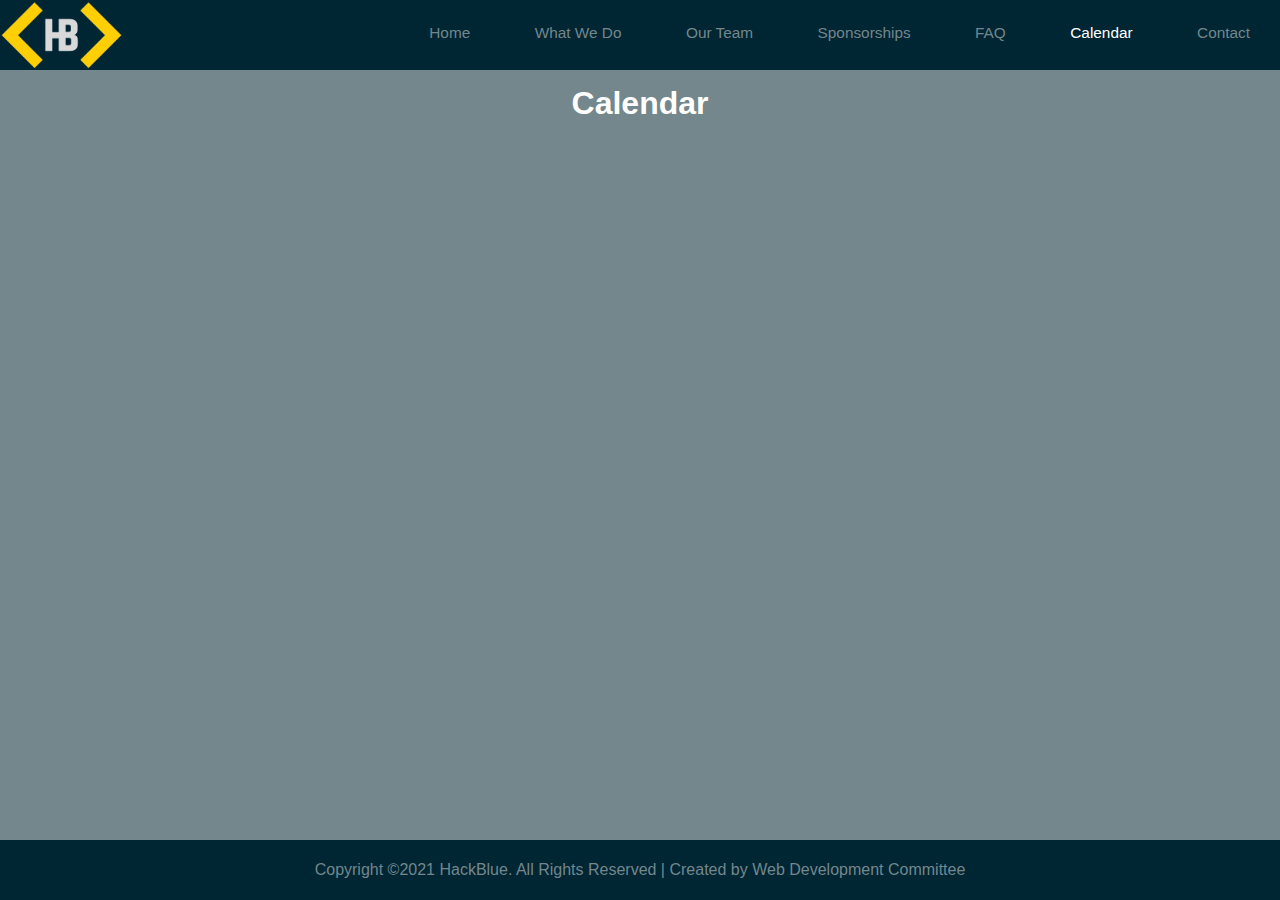
==== calendar.html @ ecb3300c "Styles starting point" ====
<!DOCTYPE html>
<html lang="en">
  <head>
    <meta charset="utf-8">
    <meta name="viewport" content="width=device-width, initial-scale=1">
    <title>Calendar | HackBlue</title>
    <link rel="stylesheet" type="text/css" href="./style.css">
  </head>
<body>
  <header>
      <nav style="height:70px">
        <img src="hb-logo-white.png" alt="HackBlue Logo" style="width:auto; height:70px; position:absolute;">
        <ul style="height:70px;">
          <li><a href="index.html">Home</a></li>
          <li><a href="what-we-do.html">What We Do</a></li>
          <li><a href="team.html">Our Team</a></li>
          <li><a href="sponsorships.html">Sponsorships</a></li>
          <li><a href="faq.html">FAQ</a></li>
          <li><a  style="color:white;" href="calendar.html">Calendar</a></li>
          <li><a href="contact.html">Contact</a></li>
      </nav>
  </header>

<div style="text-align: center;">
  <h1>Calendar</h1>
  <iframe src="https://calendar.google.com/calendar/embed?height=600&amp;wkst=1&amp;bgcolor=%23ffcb0b&amp;ctz=America%2FNew_York&amp;src=dW1pY2guZWR1XzF1dXBiNWo4am5vZmNwZHNxcGJjN2htanM0QGdyb3VwLmNhbGVuZGFyLmdvb2dsZS5jb20&amp;color=%233F51B5&amp;title&amp;showTitle=0&amp;showNav=1&amp;showPrint=0&amp;showTabs=0&amp;showCalendars=0" style="border-width:0" width="750" height="550" frameborder="0" scrolling="no"></iframe>
</div>
<footer>
  <p style="text-align: center">Copyright ©2021 HackBlue. All Rights Reserved | Created by <a style="font-size: 16px;" href="team.html#team">Web Development Committee</a></p>
</footer>

</body>
</html>
---- style.css ----
/* Primary colors:
Navy blue #00274c
Maize #ffcb0b

Secondary colors:
Dark teal #0B4C5F
Medium gray #585858
*/
body {
  background-color: #73878c;
  font-family: Verdana, Helvetica, sans-serif;
  padding-bottom: 50px;
}

header {
  width: 100%;
  height: 70px;
  background-color: #002533;
}

header > img {
  float: left;
  overflow: auto;
  display: block;
  width: 128px;
  height: 70px;
}

footer {
  position: fixed;
  bottom: 0;
  height: 60px;
  width: 100%;
  background-color: #002533;
  display: table;
}

footer > p{
  display: table-cell;
  vertical-align: middle;
  padding: 20px;
  color: #73878c
}

body,html{
  margin: 0;
  padding: 0;
  padding-bottom: 30px;
}

h1{
  margin-top: 10px;
  font-family: Verdana, Helvetica, sans-serif;
  color: #ffffff;
  text-align: center;
  width: 600px;
  margin: auto;
  padding: 15px;
}

h2{
  color: #ffffff;
  font-family: Verdana, Helvetica, sans-serif;
}

p{
  margin-left: 10px;
}
ul{
  width: auto;
  margin: 0 auto;
  text-align: right;
}

li{
  display: inline-block;
  text-align: center;
  padding: 24.25px 30px;
}

a{
  text-align: center;
  color: #73878c;
  text-decoration: none;
  font-family: Verdana, Helvetica, sans-serif;
  font-size: 1.2vw;
}

a:hover{
  color: #ffffff;
  transition: 0.5s;
}

table, th, td {
  border: 1px solid white;
  border-collapse: collapse;
}

.center{
  display: block;
  margin: auto;
  width: 50%;
}

.column {
  float: left;
}

.column.two {
  width: 50%;
}

.column.three {
  width: 33.33%;
}

.column.three > p {
  text-align: center;
  margin: 0;
}

.column.four {
  width: 25%;
}

.row:after {
  content: "";
  display: table;
  clear: both;
}
.see-through-box {
    background: rgba(180, 180, 180, 0.7);
    width: 950px;
    height: 1000px;
    border-radius: 30px;
    text-align: center;
    color: white;
    margin: 0 auto;
}

.social {
  padding: 15px 30px;
}
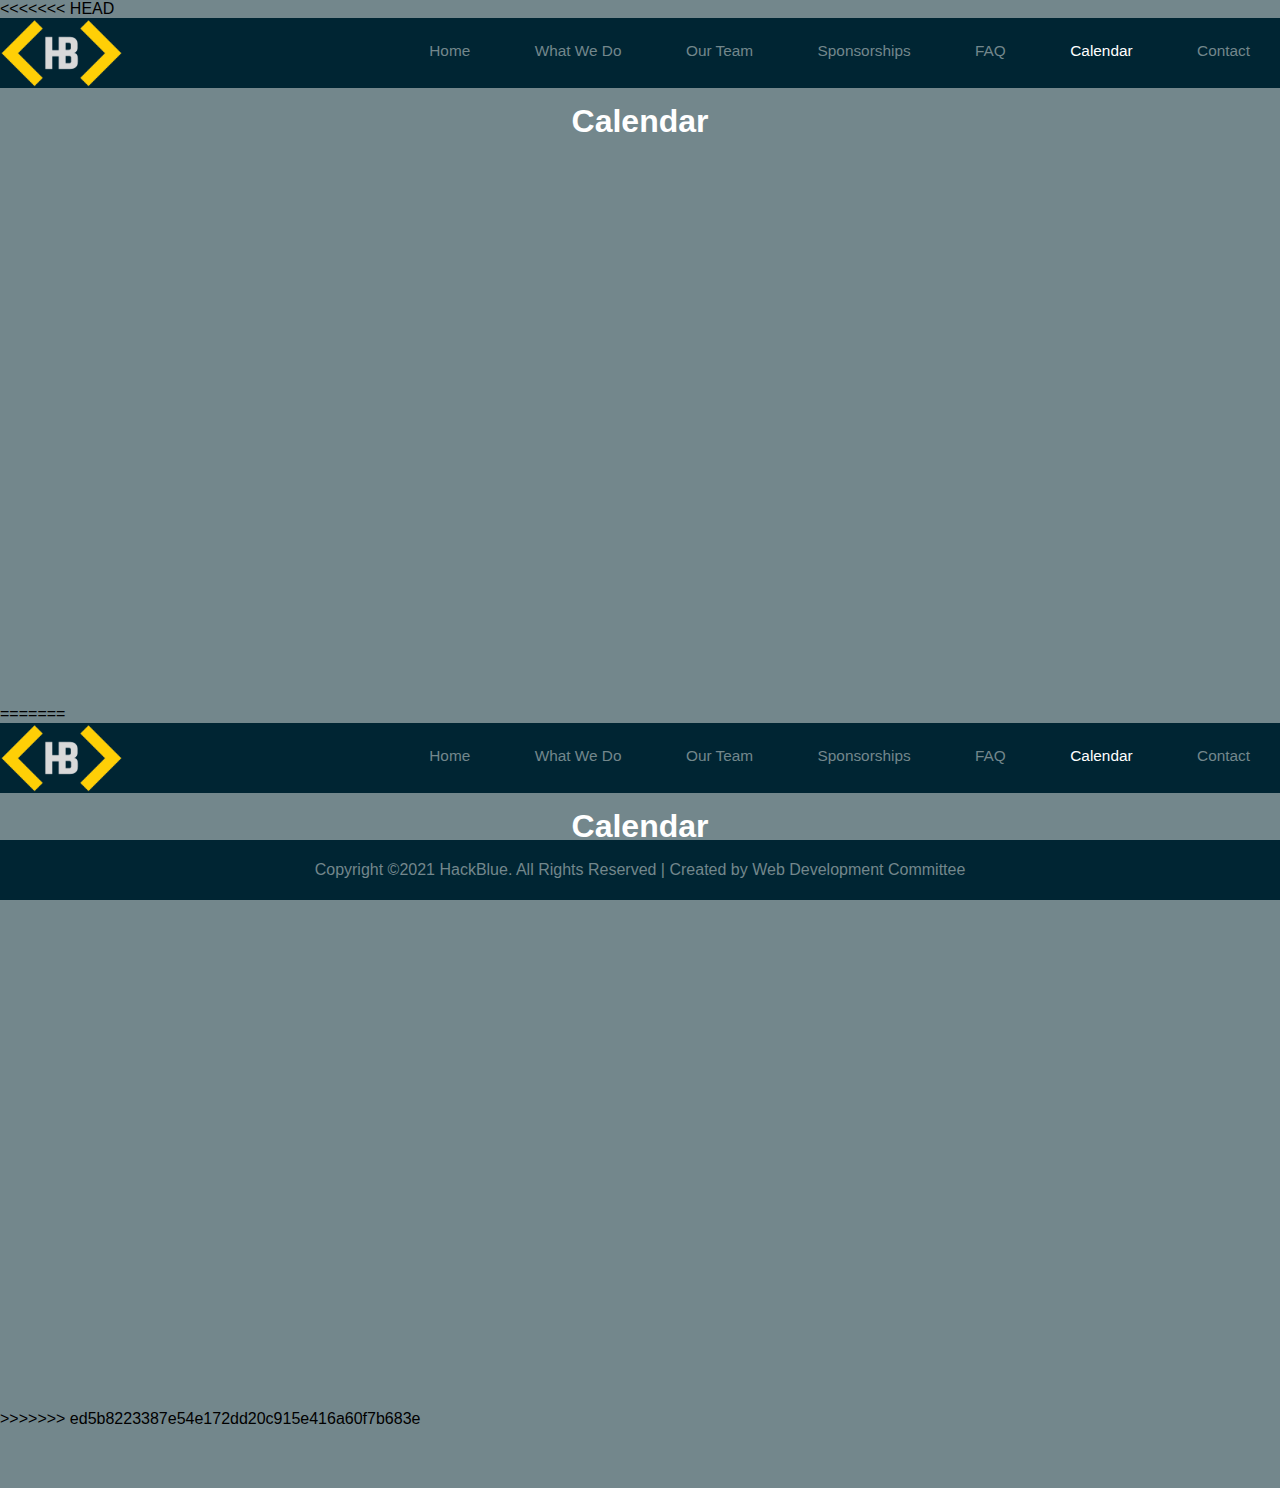
==== commit 93d0c9b6: "Merge" ====
--- a/calendar.html
+++ b/calendar.html
@@ -1,3 +1,4 @@
+<<<<<<< HEAD
 <!DOCTYPE html>
 <html lang="en">
   <head>
@@ -31,3 +32,38 @@
 
 </body>
 </html>
+=======
+<!DOCTYPE html>
+<html lang="en">
+  <head>
+    <meta charset="utf-8">
+    <meta name="viewport" content="width=device-width, initial-scale=1">
+    <title>Calendar | HackBlue</title>
+    <link rel="stylesheet" type="text/css" href="./style.css">
+  </head>
+<body>
+  <header>
+      <nav style="height:70px">
+        <a href="index.html"><img src="hb-logo-white.png" alt="HackBlue Logo" style="width:auto; height:70px; position:absolute;"></a>
+        <ul style="height:70px;">
+          <li><a href="index.html">Home</a></li>
+          <li><a href="what-we-do.html">What We Do</a></li>
+          <li><a href="team.html">Our Team</a></li>
+          <li><a href="sponsorships.html">Sponsorships</a></li>
+          <li><a href="faq.html">FAQ</a></li>
+          <li><a  style="color:white;" href="calendar.html">Calendar</a></li>
+          <li><a href="contact.html">Contact</a></li>
+      </nav>
+  </header>
+
+<div style="text-align: center;">
+  <h1>Calendar</h1>
+  <iframe src="https://calendar.google.com/calendar/embed?height=600&amp;wkst=1&amp;bgcolor=%23ffcb0b&amp;ctz=America%2FNew_York&amp;src=dW1pY2guZWR1XzF1dXBiNWo4am5vZmNwZHNxcGJjN2htanM0QGdyb3VwLmNhbGVuZGFyLmdvb2dsZS5jb20&amp;color=%233F51B5&amp;title&amp;showTitle=0&amp;showNav=1&amp;showPrint=0&amp;showTabs=0&amp;showCalendars=0" style="border-width:0" width="750" height="550" frameborder="0" scrolling="no"></iframe>
+</div>
+<footer>
+  <p style="text-align: center">Copyright ©2021 HackBlue. All Rights Reserved | Created by <a style="font-size: 16px;" href="team.html#team">Web Development Committee</a></p>
+</footer>
+
+</body>
+</html>
+>>>>>>> ed5b8223387e54e172dd20c915e416a60f7b683e
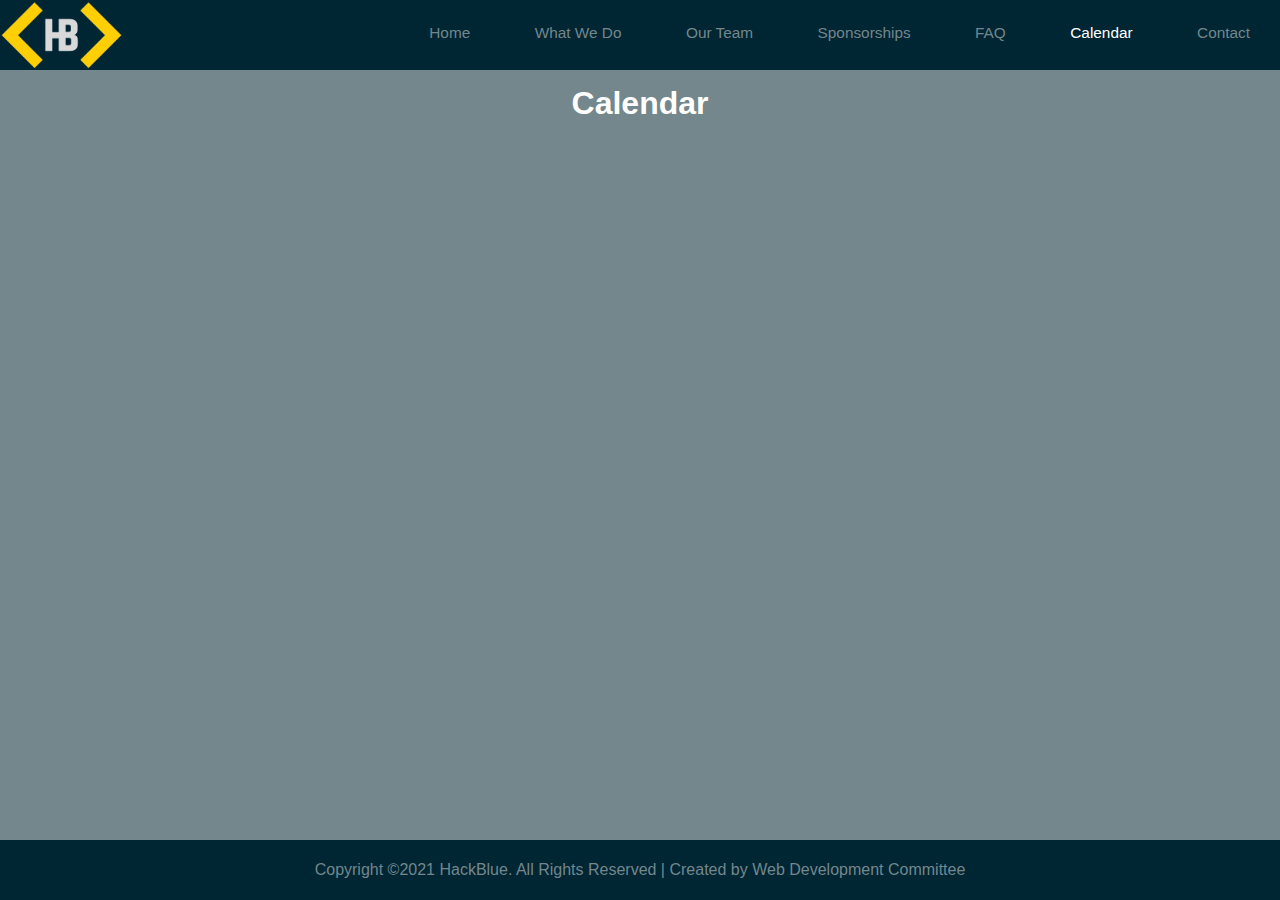
==== commit 99e97e47: "Update merge" ====
--- a/calendar.html
+++ b/calendar.html
@@ -1,38 +1,3 @@
-<<<<<<< HEAD
-<!DOCTYPE html>
-<html lang="en">
-  <head>
-    <meta charset="utf-8">
-    <meta name="viewport" content="width=device-width, initial-scale=1">
-    <title>Calendar | HackBlue</title>
-    <link rel="stylesheet" type="text/css" href="./style.css">
-  </head>
-<body>
-  <header>
-      <nav style="height:70px">
-        <img src="hb-logo-white.png" alt="HackBlue Logo" style="width:auto; height:70px; position:absolute;">
-        <ul style="height:70px;">
-          <li><a href="index.html">Home</a></li>
-          <li><a href="what-we-do.html">What We Do</a></li>
-          <li><a href="team.html">Our Team</a></li>
-          <li><a href="sponsorships.html">Sponsorships</a></li>
-          <li><a href="faq.html">FAQ</a></li>
-          <li><a  style="color:white;" href="calendar.html">Calendar</a></li>
-          <li><a href="contact.html">Contact</a></li>
-      </nav>
-  </header>
-
-<div style="text-align: center;">
-  <h1>Calendar</h1>
-  <iframe src="https://calendar.google.com/calendar/embed?height=600&amp;wkst=1&amp;bgcolor=%23ffcb0b&amp;ctz=America%2FNew_York&amp;src=dW1pY2guZWR1XzF1dXBiNWo4am5vZmNwZHNxcGJjN2htanM0QGdyb3VwLmNhbGVuZGFyLmdvb2dsZS5jb20&amp;color=%233F51B5&amp;title&amp;showTitle=0&amp;showNav=1&amp;showPrint=0&amp;showTabs=0&amp;showCalendars=0" style="border-width:0" width="750" height="550" frameborder="0" scrolling="no"></iframe>
-</div>
-<footer>
-  <p style="text-align: center">Copyright ©2021 HackBlue. All Rights Reserved | Created by <a style="font-size: 16px;" href="team.html#team">Web Development Committee</a></p>
-</footer>
-
-</body>
-</html>
-=======
 <!DOCTYPE html>
 <html lang="en">
   <head>
@@ -66,4 +31,3 @@
 
 </body>
 </html>
->>>>>>> ed5b8223387e54e172dd20c915e416a60f7b683e
--- a/style.css
+++ b/style.css
@@ -1,143 +1,145 @@
-/* Primary colors:
-Navy blue #00274c
-Maize #ffcb0b
-
-Secondary colors:
-Dark teal #0B4C5F
-Medium gray #585858
-*/
-body {
-  background-color: #73878c;
-  font-family: Verdana, Helvetica, sans-serif;
-  padding-bottom: 50px;
-}
-
-header {
-  width: 100%;
-  height: 70px;
-  background-color: #002533;
-}
-
-header > img {
-  float: left;
-  overflow: auto;
-  display: block;
-  width: 128px;
-  height: 70px;
-}
-
-footer {
-  position: fixed;
-  bottom: 0;
-  height: 60px;
-  width: 100%;
-  background-color: #002533;
-  display: table;
-}
-
-footer > p{
-  display: table-cell;
-  vertical-align: middle;
-  padding: 20px;
-  color: #73878c
-}
-
-body,html{
-  margin: 0;
-  padding: 0;
-  padding-bottom: 30px;
-}
-
-h1{
-  margin-top: 10px;
-  font-family: Verdana, Helvetica, sans-serif;
-  color: #ffffff;
-  text-align: center;
-  width: 600px;
-  margin: auto;
-  padding: 15px;
-}
-
-h2{
-  color: #ffffff;
-  font-family: Verdana, Helvetica, sans-serif;
-}
-
-p{
-  margin-left: 10px;
-}
-ul{
-  width: auto;
-  margin: 0 auto;
-  text-align: right;
-}
-
-li{
-  display: inline-block;
-  text-align: center;
-  padding: 24.25px 30px;
-}
-
-a{
-  text-align: center;
-  color: #73878c;
-  text-decoration: none;
-  font-family: Verdana, Helvetica, sans-serif;
-  font-size: 1.2vw;
-}
-
-a:hover{
-  color: #ffffff;
-  transition: 0.5s;
-}
-
-table, th, td {
-  border: 1px solid white;
-  border-collapse: collapse;
-}
-
-.center{
-  display: block;
-  margin: auto;
-  width: 50%;
-}
-
-.column {
-  float: left;
-}
-
-.column.two {
-  width: 50%;
-}
-
-.column.three {
-  width: 33.33%;
-}
-
-.column.three > p {
-  text-align: center;
-  margin: 0;
-}
-
-.column.four {
-  width: 25%;
-}
-
-.row:after {
-  content: "";
-  display: table;
-  clear: both;
-}
-.see-through-box {
-    background: rgba(180, 180, 180, 0.7);
-    width: 950px;
-    height: 1000px;
-    border-radius: 30px;
-    text-align: center;
-    color: white;
-    margin: 0 auto;
-}
-
-.social {
-  padding: 15px 30px;
-}
+/* Primary colors:
+Navy blue #00274c
+Maize #ffcb0b
+
+Secondary colors:
+Dark teal #0B4C5F
+Medium gray #585858
+*/
+body {
+  background-color: #73878c;
+  font-family: Verdana, Helvetica, sans-serif;
+  padding-bottom: 50px;
+}
+
+header {
+  width: 100%;
+  height: 70px;
+  background-color: #002533;
+}
+
+header > img {
+  float: left;
+  overflow: auto;
+  display: block;
+  width: 128px;
+  height: 70px;
+}
+
+footer {
+  position: fixed;
+  bottom: 0;
+  height: 60px;
+  width: 100%;
+  background-color: #002533;
+  display: table;
+}
+
+footer > p{
+  display: table-cell;
+  vertical-align: middle;
+  padding: 20px;
+  color: #73878c
+}
+
+body,html{
+  margin: 0;
+  padding: 0;
+  padding-bottom: 30px;
+}
+
+h1{
+  margin-top: 10px;
+  font-family: Verdana, Helvetica, sans-serif;
+  color: #ffffff;
+  text-align: center;
+  width: 600px;
+  margin: auto;
+  padding: 15px;
+}
+
+h2{
+  color: #ffffff;
+  font-family: Verdana, Helvetica, sans-serif;
+}
+
+p{
+  margin-left: 10px;
+}
+ul{
+  width: auto;
+  margin: 0 auto;
+  text-align: right;
+}
+
+li{
+  display: inline-block;
+  text-align: center;
+  padding: 24.25px 30px;
+}
+
+a{
+  text-align: center;
+  color: #73878c;
+  text-decoration: none;
+  font-family: Verdana, Helvetica, sans-serif;
+  font-size: 1.2vw;
+}
+
+a:hover{
+  color: #ffffff;
+  transition: 0.5s;
+}
+
+table, th, td {
+  border: 1px solid white;
+  border-collapse: collapse;
+}
+
+.center{
+  display: block;
+  margin: auto;
+  width: 50%;
+}
+
+.column {
+  float: left;
+}
+
+.column.two {
+  width: 50%;
+}
+
+.column.three {
+  width: 33.33%;
+}
+
+.column.three > p {
+  text-align: center;
+  margin: 0;
+}
+
+.column.four {
+  width: 25%;
+}
+
+.row:after {
+  content: "";
+  display: table;
+  clear: both;
+}
+.see-through-box {
+    background: rgba(180, 180, 180, 0.7);
+    width: 950px;
+    height: 1000px;
+    border-radius: 30px;
+    text-align: center;
+    color: white;
+    margin: 0 auto;
+}
+
+.social {
+  padding: 15px 30px;
+}
+
+
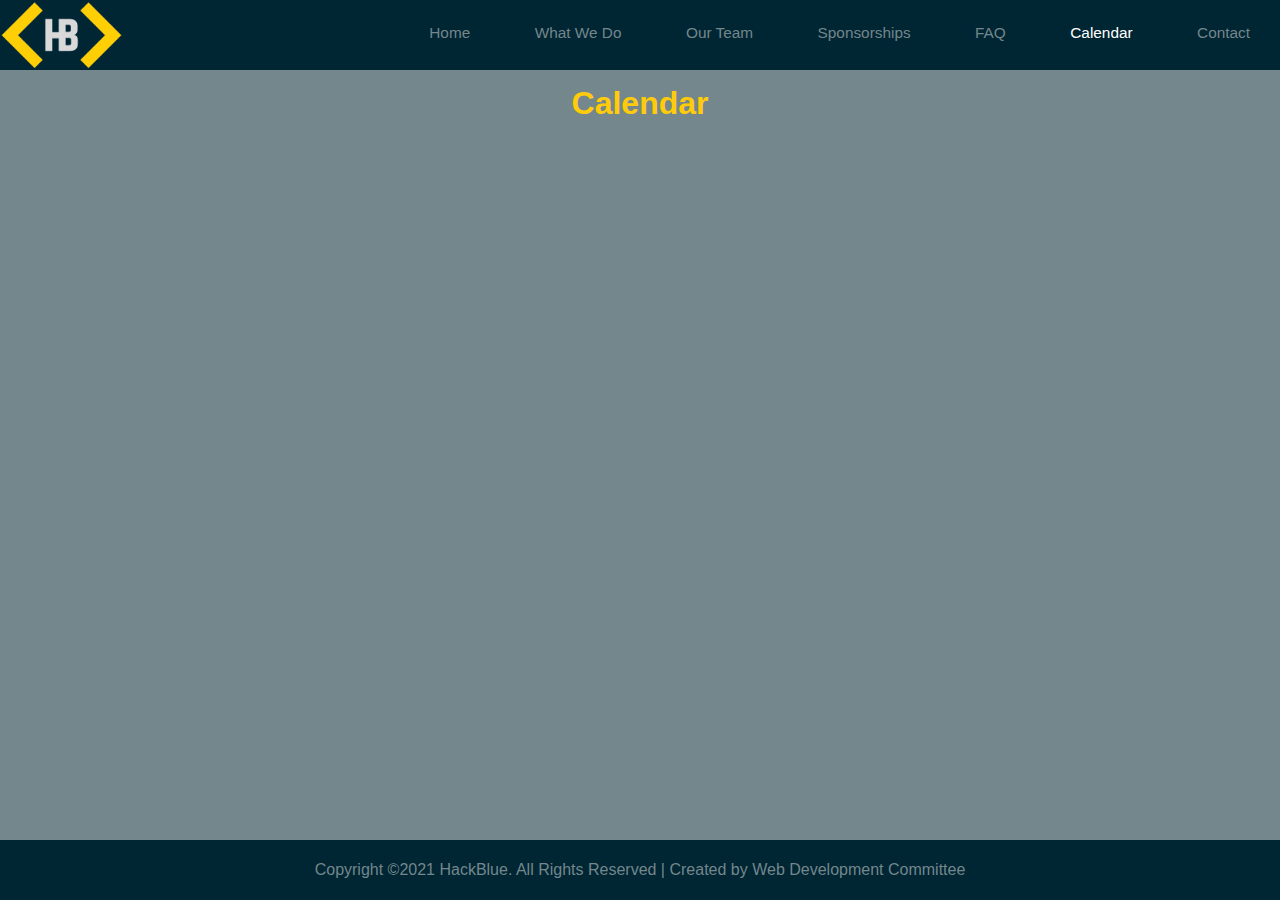
==== commit cef8a58a: "Change header and text colors sitewide" ====
--- a/calendar.html
+++ b/calendar.html
@@ -22,7 +22,7 @@
   </header>
 
 <div style="text-align: center;">
-  <h1>Calendar</h1>
+  <h1 class="header-content">Calendar</h1>
   <iframe src="https://calendar.google.com/calendar/embed?height=600&amp;wkst=1&amp;bgcolor=%23ffcb0b&amp;ctz=America%2FNew_York&amp;src=dW1pY2guZWR1XzF1dXBiNWo4am5vZmNwZHNxcGJjN2htanM0QGdyb3VwLmNhbGVuZGFyLmdvb2dsZS5jb20&amp;color=%233F51B5&amp;title&amp;showTitle=0&amp;showNav=1&amp;showPrint=0&amp;showTabs=0&amp;showCalendars=0" style="border-width:0" width="750" height="550" frameborder="0" scrolling="no"></iframe>
 </div>
 <footer>
--- a/style.css
+++ b/style.css
@@ -143,3 +143,14 @@
 }
 
 
+.text-content {
+  color: white;
+}
+
+.header-content {
+  color: #ffcb0b;
+}
+
+.alternate-header {
+  color: #002533;
+}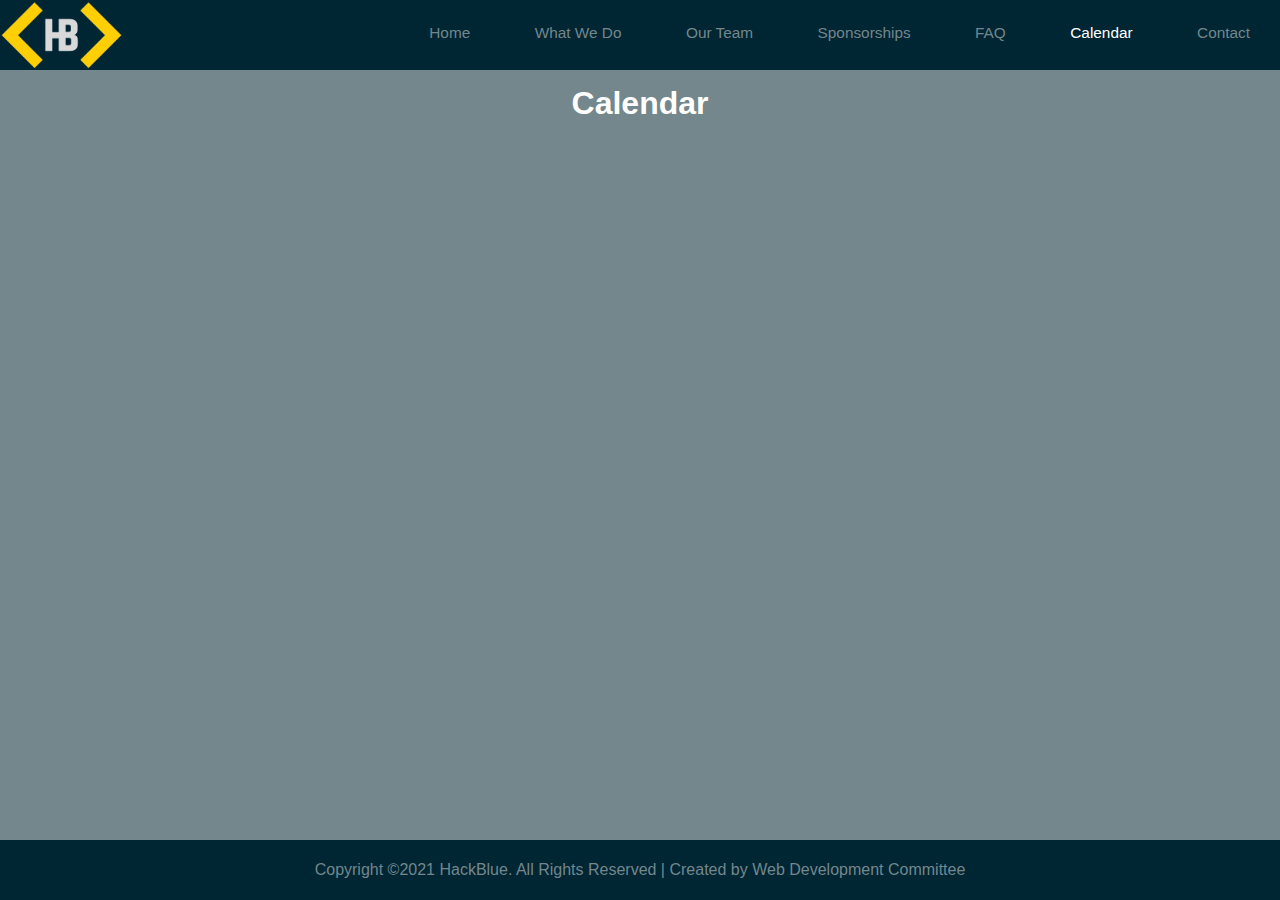
==== commit f6ce1040: "organize images into a folder" ====
--- a/calendar.html
+++ b/calendar.html
@@ -9,7 +9,7 @@
 <body>
   <header>
       <nav style="height:70px">
-        <a href="index.html"><img src="hb-logo-white.png" alt="HackBlue Logo" style="width:auto; height:70px; position:absolute;"></a>
+        <a href="index.html"><img src="img/hb-logo-white.png" alt="HackBlue Logo" style="width:auto; height:70px; position:absolute;"></a>
         <ul style="height:70px;">
           <li><a href="index.html">Home</a></li>
           <li><a href="what-we-do.html">What We Do</a></li>
@@ -22,7 +22,7 @@
   </header>
 
 <div style="text-align: center;">
-  <h1 class="header-content">Calendar</h1>
+  <h1>Calendar</h1>
   <iframe src="https://calendar.google.com/calendar/embed?height=600&amp;wkst=1&amp;bgcolor=%23ffcb0b&amp;ctz=America%2FNew_York&amp;src=dW1pY2guZWR1XzF1dXBiNWo4am5vZmNwZHNxcGJjN2htanM0QGdyb3VwLmNhbGVuZGFyLmdvb2dsZS5jb20&amp;color=%233F51B5&amp;title&amp;showTitle=0&amp;showNav=1&amp;showPrint=0&amp;showTabs=0&amp;showCalendars=0" style="border-width:0" width="750" height="550" frameborder="0" scrolling="no"></iframe>
 </div>
 <footer>
--- a/style.css
+++ b/style.css
@@ -107,7 +107,8 @@
 }
 
 .column.two {
-  width: 50%;
+  width: 48%;
+  margin: 1%;
 }
 
 .column.three {
@@ -142,15 +143,10 @@
   padding: 15px 30px;
 }
 
-
-.text-content {
+.see-through-box-2 {
+  background: rgba(180, 180, 180, 0.7);
+  border-radius: 30px;
   color: white;
-}
-
-.header-content {
-  color: #ffcb0b;
-}
-
-.alternate-header {
-  color: #002533;
+  margin: 0 auto;
+  padding: 1rem 1rem;
 }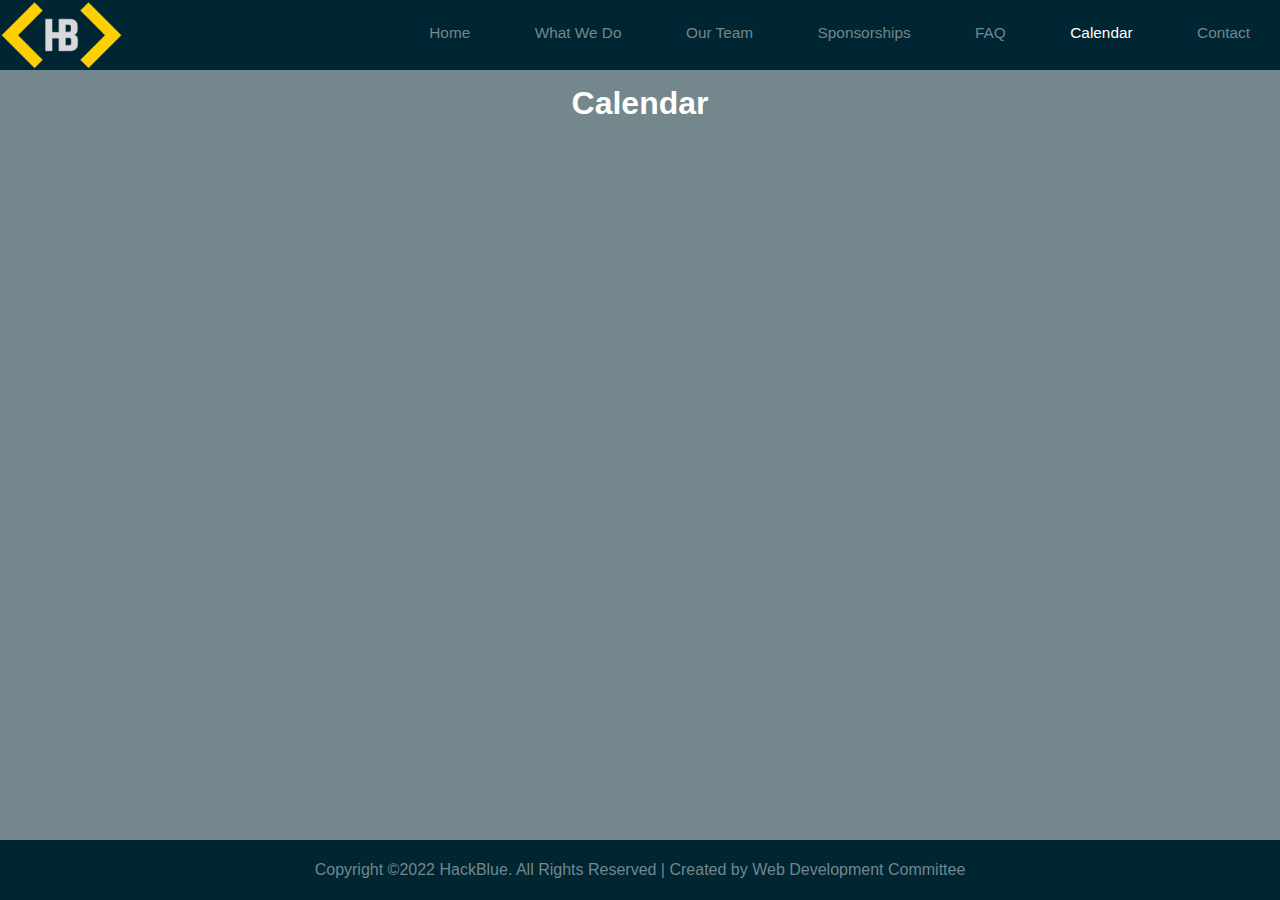
==== commit 27602f3f: "2021 -> 2022" ====
--- a/calendar.html
+++ b/calendar.html
@@ -26,7 +26,7 @@
   <iframe src="https://calendar.google.com/calendar/embed?height=600&amp;wkst=1&amp;bgcolor=%23ffcb0b&amp;ctz=America%2FNew_York&amp;src=dW1pY2guZWR1XzF1dXBiNWo4am5vZmNwZHNxcGJjN2htanM0QGdyb3VwLmNhbGVuZGFyLmdvb2dsZS5jb20&amp;color=%233F51B5&amp;title&amp;showTitle=0&amp;showNav=1&amp;showPrint=0&amp;showTabs=0&amp;showCalendars=0" style="border-width:0" width="750" height="550" frameborder="0" scrolling="no"></iframe>
 </div>
 <footer>
-  <p style="text-align: center">Copyright ©2021 HackBlue. All Rights Reserved | Created by <a style="font-size: 16px;" href="team.html#team">Web Development Committee</a></p>
+  <p style="text-align: center">Copyright ©2022 HackBlue. All Rights Reserved | Created by <a style="font-size: 16px;" href="team.html#team">Web Development Committee</a></p>
 </footer>
 
 </body>
--- a/style.css
+++ b/style.css
@@ -132,7 +132,7 @@
 .see-through-box {
     background: rgba(180, 180, 180, 0.7);
     width: 950px;
-    height: 1000px;
+    height: auto;
     border-radius: 30px;
     text-align: center;
     color: white;
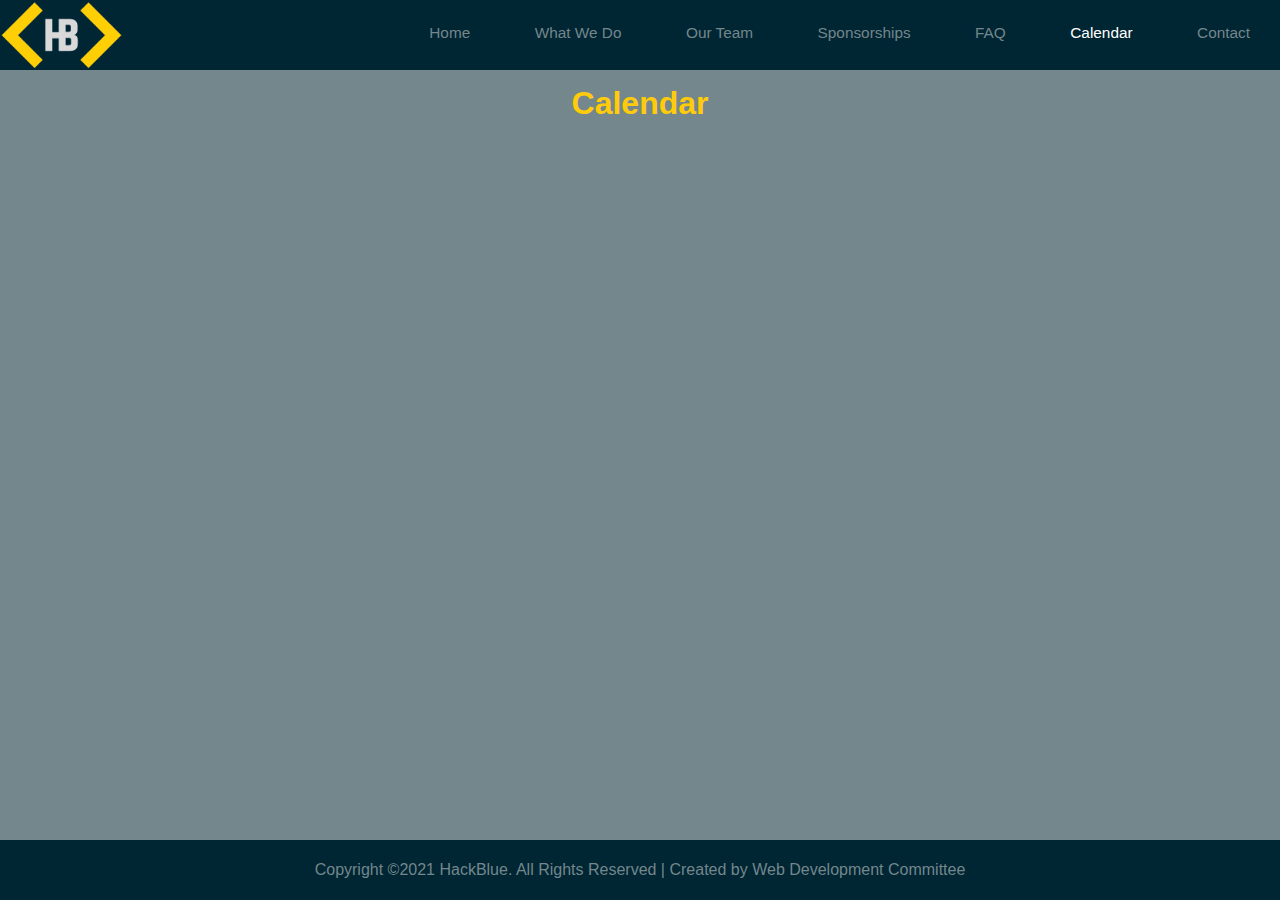
==== commit 06b52480: "Merge pull request #1 from HackBlue/djgoreli_styles" ====
--- a/calendar.html
+++ b/calendar.html
@@ -9,7 +9,7 @@
 <body>
   <header>
       <nav style="height:70px">
-        <a href="index.html"><img src="img/hb-logo-white.png" alt="HackBlue Logo" style="width:auto; height:70px; position:absolute;"></a>
+        <a href="index.html"><img src="hb-logo-white.png" alt="HackBlue Logo" style="width:auto; height:70px; position:absolute;"></a>
         <ul style="height:70px;">
           <li><a href="index.html">Home</a></li>
           <li><a href="what-we-do.html">What We Do</a></li>
@@ -22,11 +22,11 @@
   </header>
 
 <div style="text-align: center;">
-  <h1>Calendar</h1>
+  <h1 class="header-content">Calendar</h1>
   <iframe src="https://calendar.google.com/calendar/embed?height=600&amp;wkst=1&amp;bgcolor=%23ffcb0b&amp;ctz=America%2FNew_York&amp;src=dW1pY2guZWR1XzF1dXBiNWo4am5vZmNwZHNxcGJjN2htanM0QGdyb3VwLmNhbGVuZGFyLmdvb2dsZS5jb20&amp;color=%233F51B5&amp;title&amp;showTitle=0&amp;showNav=1&amp;showPrint=0&amp;showTabs=0&amp;showCalendars=0" style="border-width:0" width="750" height="550" frameborder="0" scrolling="no"></iframe>
 </div>
 <footer>
-  <p style="text-align: center">Copyright ©2022 HackBlue. All Rights Reserved | Created by <a style="font-size: 16px;" href="team.html#team">Web Development Committee</a></p>
+  <p style="text-align: center">Copyright ©2021 HackBlue. All Rights Reserved | Created by <a style="font-size: 16px;" href="team.html#team">Web Development Committee</a></p>
 </footer>
 
 </body>
--- a/style.css
+++ b/style.css
@@ -8,7 +8,7 @@
 */
 body {
   background-color: #73878c;
-  font-family: Verdana, Helvetica, sans-serif;
+  font-family: 'Karla', sans-serif;
   padding-bottom: 50px;
 }
 
@@ -50,7 +50,6 @@
 
 h1{
   margin-top: 10px;
-  font-family: Verdana, Helvetica, sans-serif;
   color: #ffffff;
   text-align: center;
   width: 600px;
@@ -60,7 +59,6 @@
 
 h2{
   color: #ffffff;
-  font-family: Verdana, Helvetica, sans-serif;
 }
 
 p{
@@ -82,7 +80,6 @@
   text-align: center;
   color: #73878c;
   text-decoration: none;
-  font-family: Verdana, Helvetica, sans-serif;
   font-size: 1.2vw;
 }
 
@@ -107,8 +104,7 @@
 }
 
 .column.two {
-  width: 48%;
-  margin: 1%;
+  width: 50%;
 }
 
 .column.three {
@@ -132,7 +128,7 @@
 .see-through-box {
     background: rgba(180, 180, 180, 0.7);
     width: 950px;
-    height: auto;
+    height: 1000px;
     border-radius: 30px;
     text-align: center;
     color: white;
@@ -143,10 +139,15 @@
   padding: 15px 30px;
 }
 
-.see-through-box-2 {
-  background: rgba(180, 180, 180, 0.7);
-  border-radius: 30px;
+
+.text-content {
   color: white;
-  margin: 0 auto;
-  padding: 1rem 1rem;
+}
+
+.header-content {
+  color: #ffcb0b;
+}
+
+.alternate-header {
+  color: #002533;
 }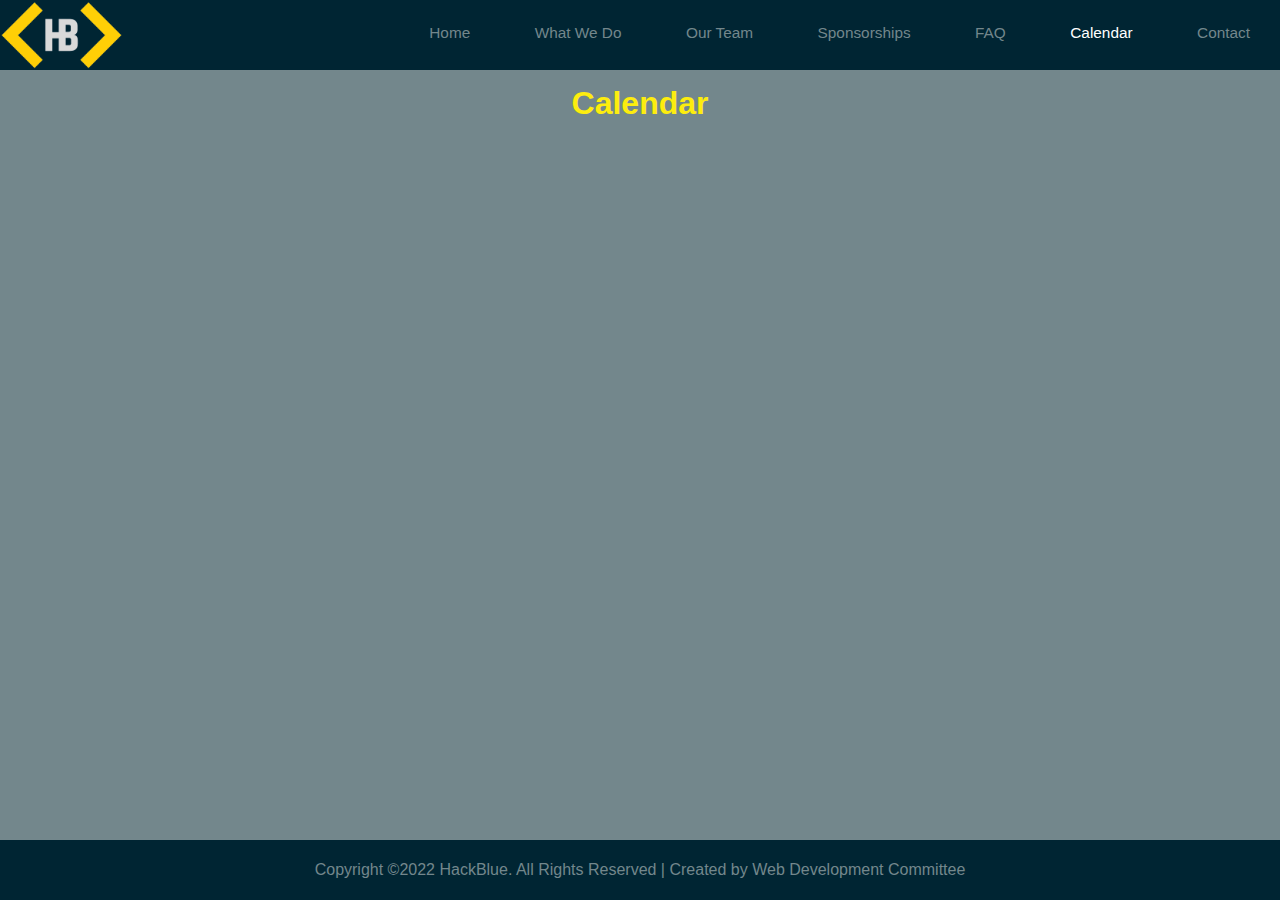
==== commit db847bc6: "Merge steven changes" ====
--- a/calendar.html
+++ b/calendar.html
@@ -9,7 +9,7 @@
 <body>
   <header>
       <nav style="height:70px">
-        <a href="index.html"><img src="hb-logo-white.png" alt="HackBlue Logo" style="width:auto; height:70px; position:absolute;"></a>
+        <a href="index.html"><img src="img/hb-logo-white.png" alt="HackBlue Logo" style="width:auto; height:70px; position:absolute;"></a>
         <ul style="height:70px;">
           <li><a href="index.html">Home</a></li>
           <li><a href="what-we-do.html">What We Do</a></li>
@@ -26,7 +26,7 @@
   <iframe src="https://calendar.google.com/calendar/embed?height=600&amp;wkst=1&amp;bgcolor=%23ffcb0b&amp;ctz=America%2FNew_York&amp;src=dW1pY2guZWR1XzF1dXBiNWo4am5vZmNwZHNxcGJjN2htanM0QGdyb3VwLmNhbGVuZGFyLmdvb2dsZS5jb20&amp;color=%233F51B5&amp;title&amp;showTitle=0&amp;showNav=1&amp;showPrint=0&amp;showTabs=0&amp;showCalendars=0" style="border-width:0" width="750" height="550" frameborder="0" scrolling="no"></iframe>
 </div>
 <footer>
-  <p style="text-align: center">Copyright ©2021 HackBlue. All Rights Reserved | Created by <a style="font-size: 16px;" href="team.html#team">Web Development Committee</a></p>
+  <p style="text-align: center">Copyright ©2022 HackBlue. All Rights Reserved | Created by <a style="font-size: 16px;" href="team.html#team">Web Development Committee</a></p>
 </footer>
 
 </body>
--- a/style.css
+++ b/style.css
@@ -104,7 +104,8 @@
 }
 
 .column.two {
-  width: 50%;
+  width: 48%;
+  margin: 1%;
 }
 
 .column.three {
@@ -127,12 +128,13 @@
 }
 .see-through-box {
     background: rgba(180, 180, 180, 0.7);
-    width: 950px;
-    height: 1000px;
+    width: 800px;
+    height: auto;
     border-radius: 30px;
     text-align: center;
     color: white;
     margin: 0 auto;
+    padding: 10px;
 }
 
 .social {
@@ -145,9 +147,21 @@
 }
 
 .header-content {
-  color: #ffcb0b;
+  color: rgb(253, 237, 14);
 }
 
 .alternate-header {
   color: #002533;
+}
+
+.see-through-box-2 {
+  background: rgba(180, 180, 180, 0.7);
+  border-radius: 30px;
+  color: white;
+  margin: 0 auto;
+  padding: 1rem 1rem;
+}
+
+.index-blurb {
+  color: rgb(253, 237, 14);
 }